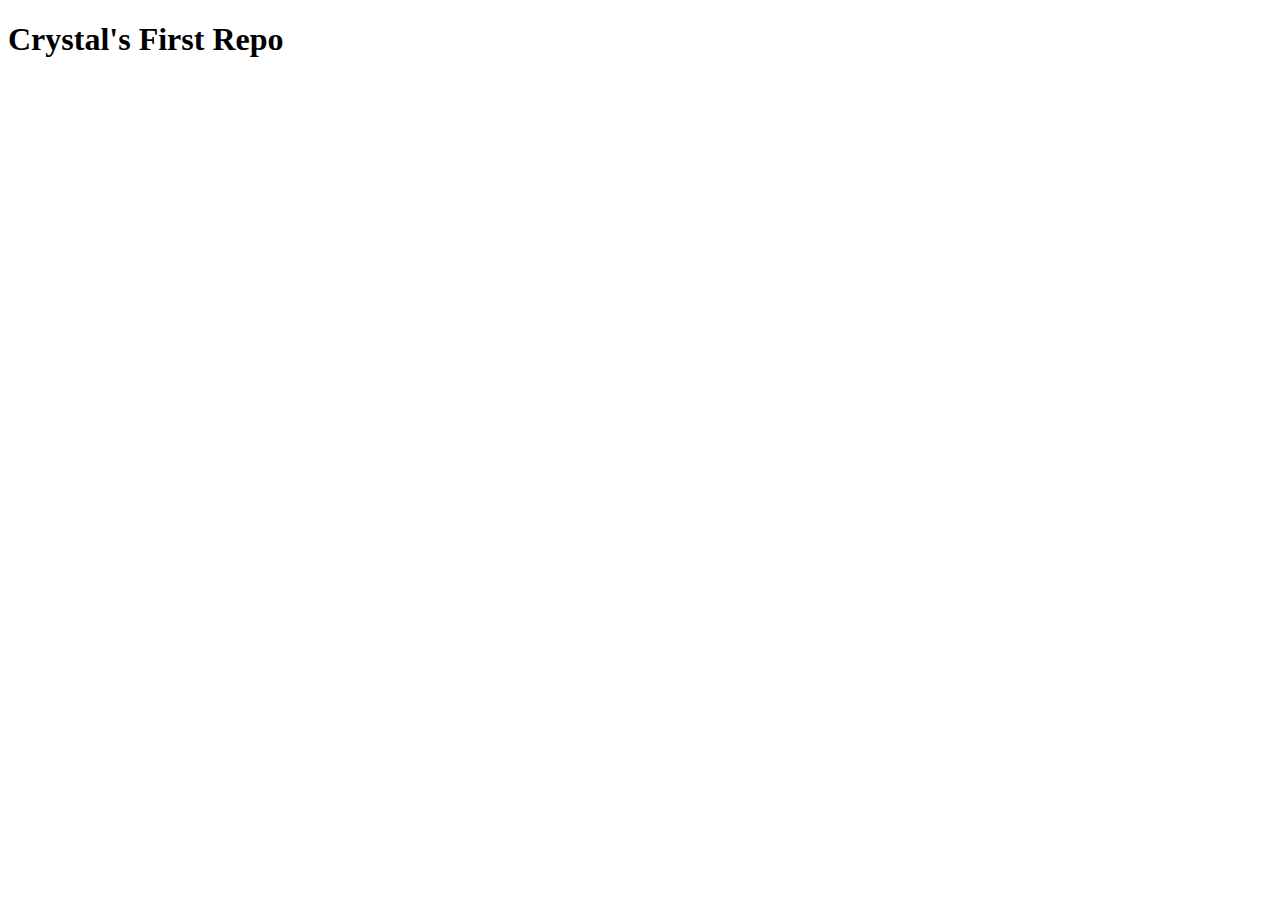
==== week2 class.html @ 149dcdb0 "Create index.html" ====
<!DOCTYPE html>
<html lang="en">
  <head>
    <meta charset="UTF-8">
    <meta name="viewport" content="width=device-width, initial-scale=1.0">
    <meta http-equiv="X-UA-Compatible" content="ie=edge">
    <title>Crystal's First repo</title>
    <link rel="stylesheet" href="styles.css">
  </head>
  <body>
    <h1>Crystal's First Repo</h1>
  </body>
</html>
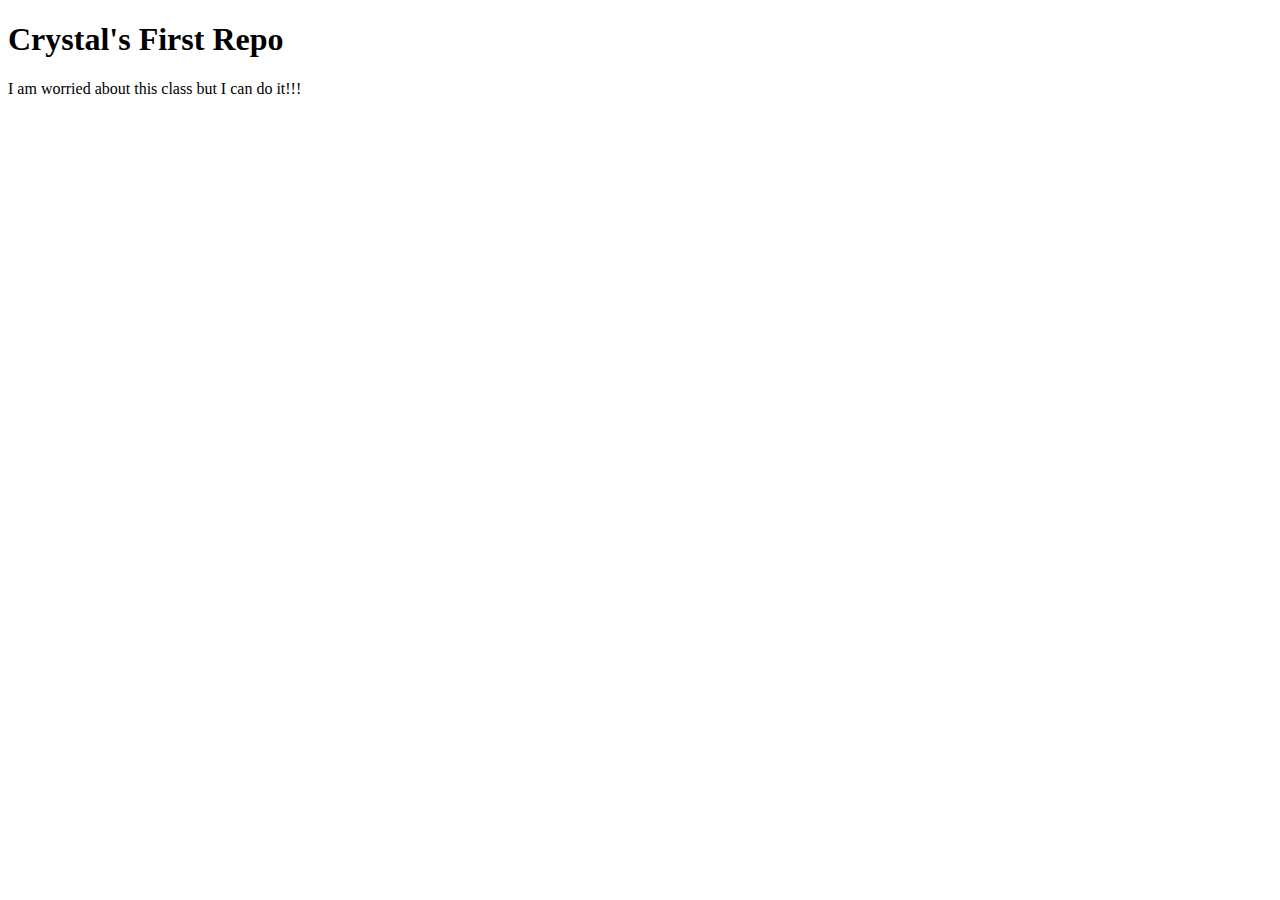
==== commit 3107088c: "Update week2 class.html" ====
--- a/week2 class.html
+++ b/week2 class.html
@@ -4,10 +4,11 @@
     <meta charset="UTF-8">
     <meta name="viewport" content="width=device-width, initial-scale=1.0">
     <meta http-equiv="X-UA-Compatible" content="ie=edge">
-    <title>Crystal's First repo</title>
+    <title>Crystal's First Repo</title>
     <link rel="stylesheet" href="styles.css">
   </head>
   <body>
     <h1>Crystal's First Repo</h1>
+    <p>I am worried about this class but I can do it!!!</p>
   </body>
 </html>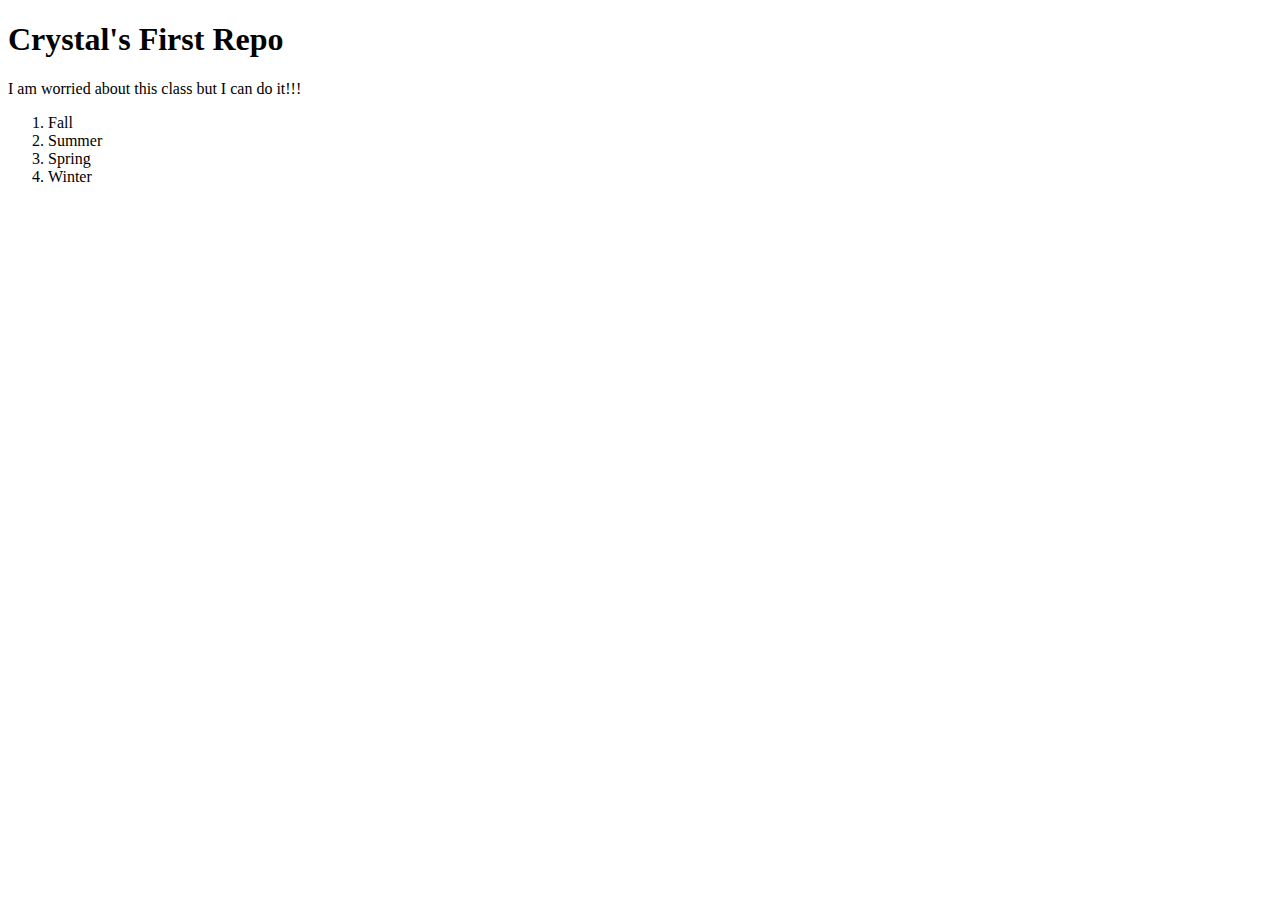
==== commit 69ef0fed: "Update week2 class.html" ====
--- a/week2 class.html
+++ b/week2 class.html
@@ -10,5 +10,12 @@
   <body>
     <h1>Crystal's First Repo</h1>
     <p>I am worried about this class but I can do it!!!</p>
+    
+    <ol>
+      <li>Fall</li>
+      <li>Summer</li>
+      <li>Spring</li>
+      <li>Winter</li>
+    </ol>
   </body>
 </html>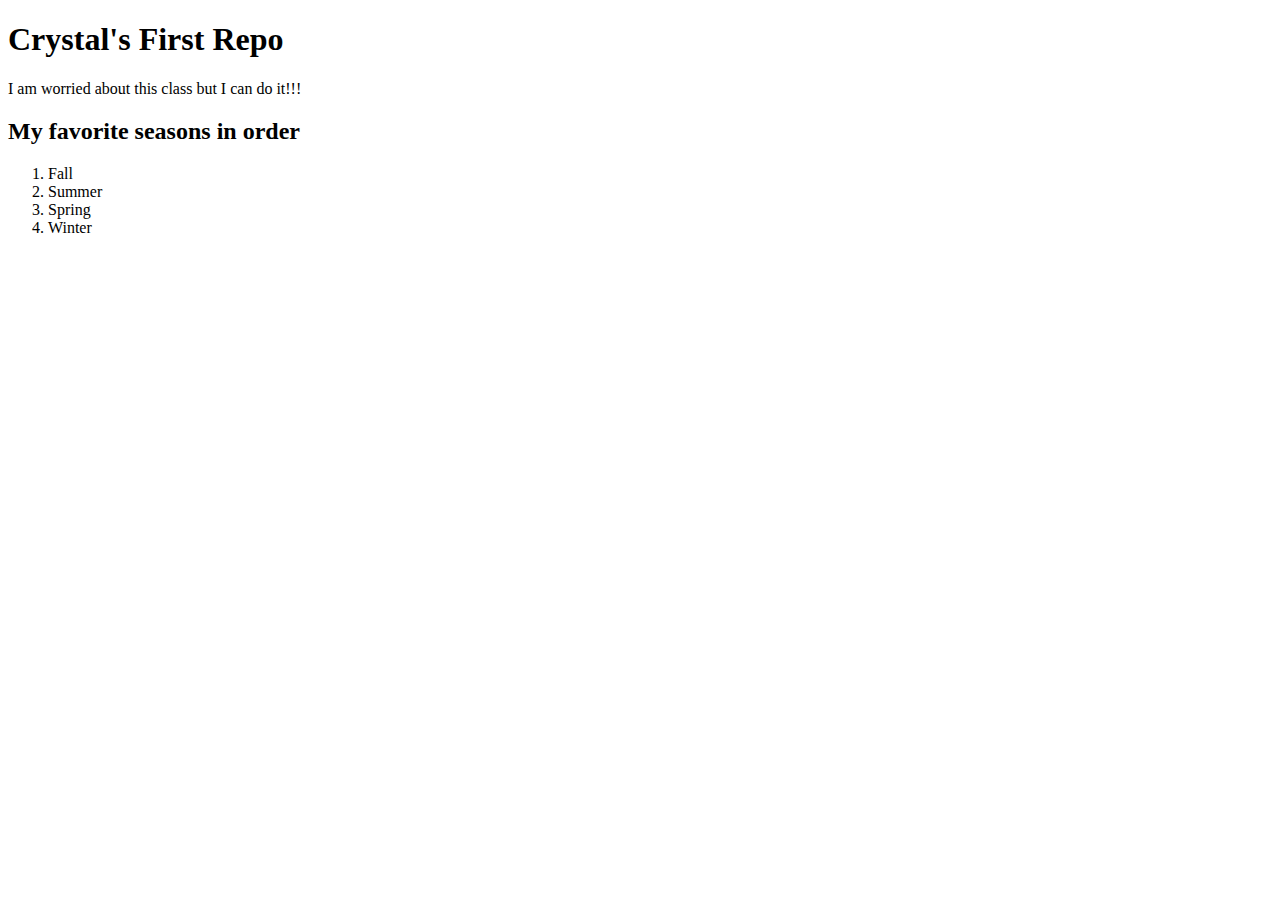
==== commit 401d310d: "Update week2 class.html" ====
--- a/week2 class.html
+++ b/week2 class.html
@@ -11,11 +11,14 @@
     <h1>Crystal's First Repo</h1>
     <p>I am worried about this class but I can do it!!!</p>
     
+    <h2>My favorite seasons in order</h2>
+    
     <ol>
       <li>Fall</li>
       <li>Summer</li>
       <li>Spring</li>
       <li>Winter</li>
     </ol>
+
   </body>
 </html>